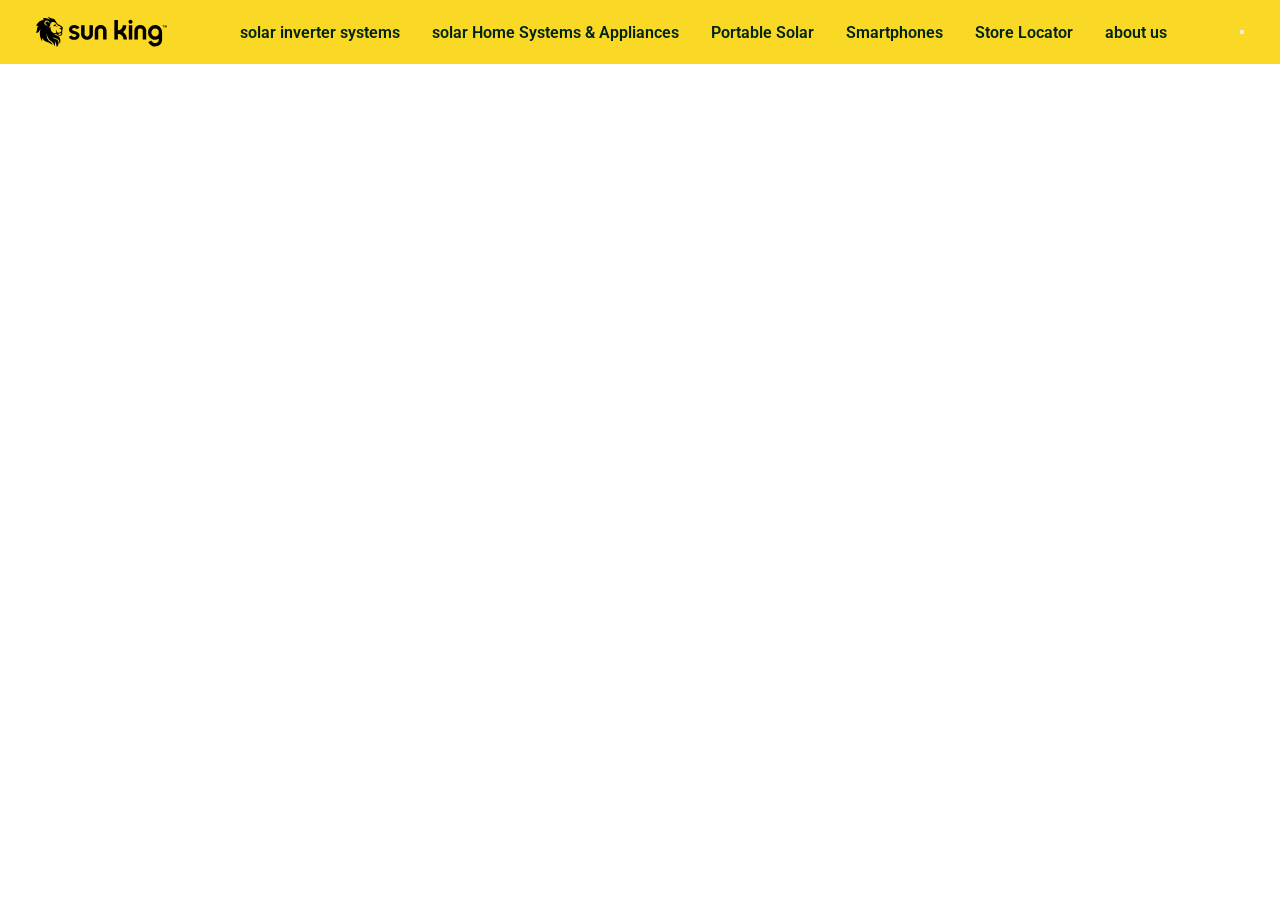
==== new-project.html @ ffaca154 "sunking-cloning" ====
<!DOCTYPE html>
<html lang="en">
<head>
    <meta charset="UTF-8">
    <meta name="viewport" content="width=device-width, initial-scale=1.0">
    <title>new-project</title>
    <link rel="stylesheet" href="./new-project.css">
    <link rel="preconnect" href="https://fonts.googleapis.com">
<link rel="preconnect" href="https://fonts.gstatic.com" crossorigin>
<link href="https://fonts.googleapis.com/css2?family=DM+Sans:ital,opsz,wght@0,9..40,100..1000;1,9..40,100..1000&family=Roboto:ital,wght@0,100..900;1,100..900&display=swap" rel="stylesheet">
</head>
<body>
    <header>
        <img src="./sunking-logo.svg" alt="">
        <nav>
            <ul>solar inverter systems</ul>
            <ul>solar Home Systems & Appliances</ul>
            <ul>Portable Solar</ul>
            <ul>Smartphones</ul>
            <ul>Store Locator</ul>
            <ul>about us</ul>
        </nav>
        <button></button>

    </header>
    <main></main>
    <footer></footer>
    
</body>
</html>
---- new-project.css ----
*{
    margin: 0;
    padding: 0;
    box-sizing: border-box;
}
header{
    height: 4rem;
    width: 100%;
    background-color: #fad826;
    display: flex;
    justify-content: space-around;
    align-items: center;
}

header nav{
    display: flex;
    gap: 2rem;
    font-family: "Roboto", sans-serif;
    color: #002515;
    font-weight: 600;
}
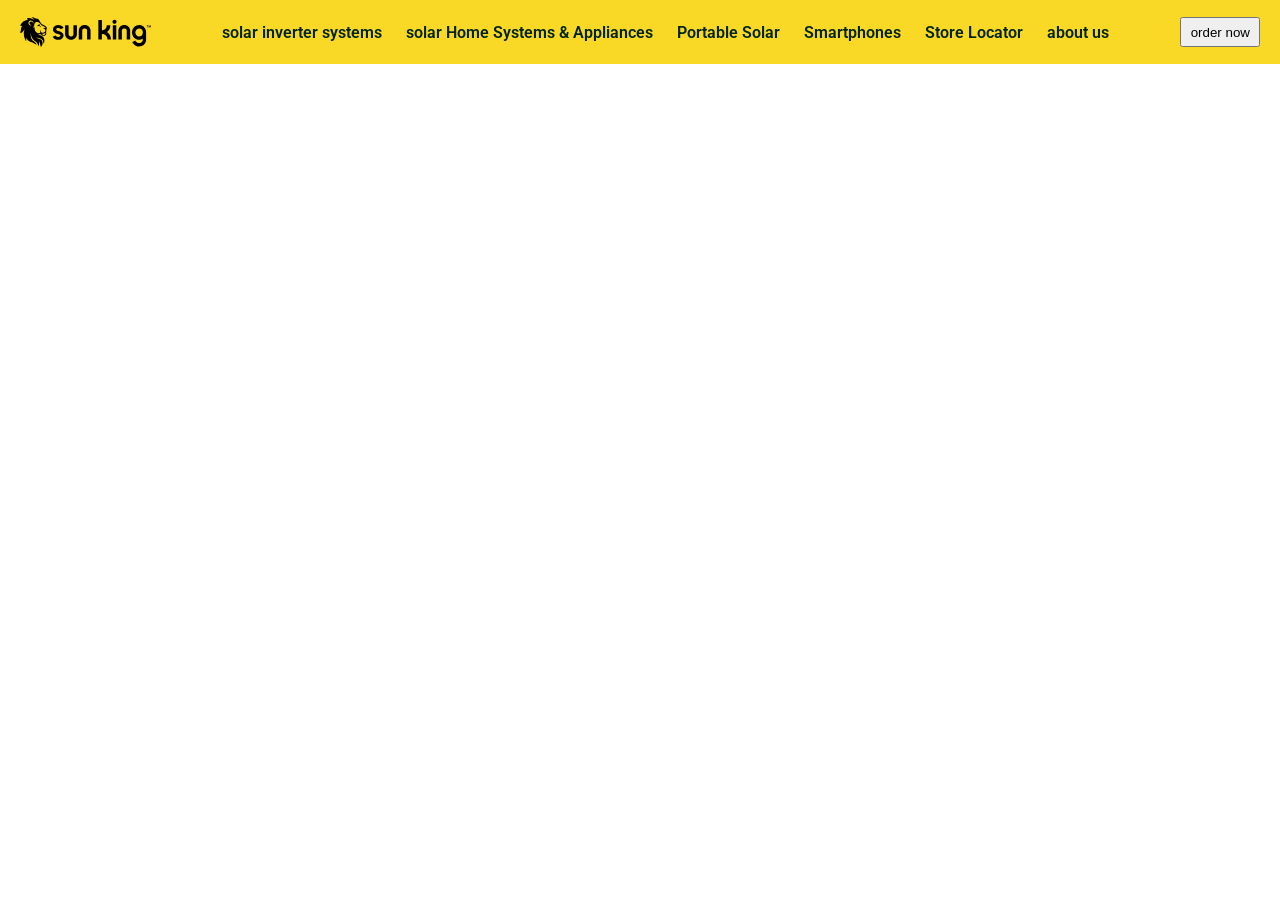
==== commit ef64112a: "eui-footer" ====
--- a/new-project.html
+++ b/new-project.html
@@ -20,7 +20,7 @@
             <ul>Store Locator</ul>
             <ul>about us</ul>
         </nav>
-        <button></button>
+        <button>order now</button>
 
     </header>
     <main></main>
--- a/new-project.css
+++ b/new-project.css
@@ -4,6 +4,8 @@
     box-sizing: border-box;
 }
 header{
+    gap: 2rem;
+    position: fixed;
     height: 4rem;
     width: 100%;
     background-color: #fad826;
@@ -14,8 +16,48 @@
 
 header nav{
     display: flex;
-    gap: 2rem;
+    gap: 1.5rem;
     font-family: "Roboto", sans-serif;
     color: #002515;
     font-weight: 600;
+
+}
+
+button{
+    height: 30px;
+    width: 5rem;
+    padding-left: ;
+
+
+}
+
+@media (max-width:900px) {
+    .menu-toggle{
+        display: flex;
+    }
+
+    header {
+        padding: 30px;
+        display: none;
+        width: 100%;
+        background-color: #fad826;
+        flex-direction: column;
+        gap: 2rem;
+
+    }
+
+    nav ul{
+        flex-direction: column;
+
+
+    }
+
+    nav.active{
+         display: flex; 
+    }
+
+    header button{
+        width: max-content;
+        height: fit-content;
+    }
 }
